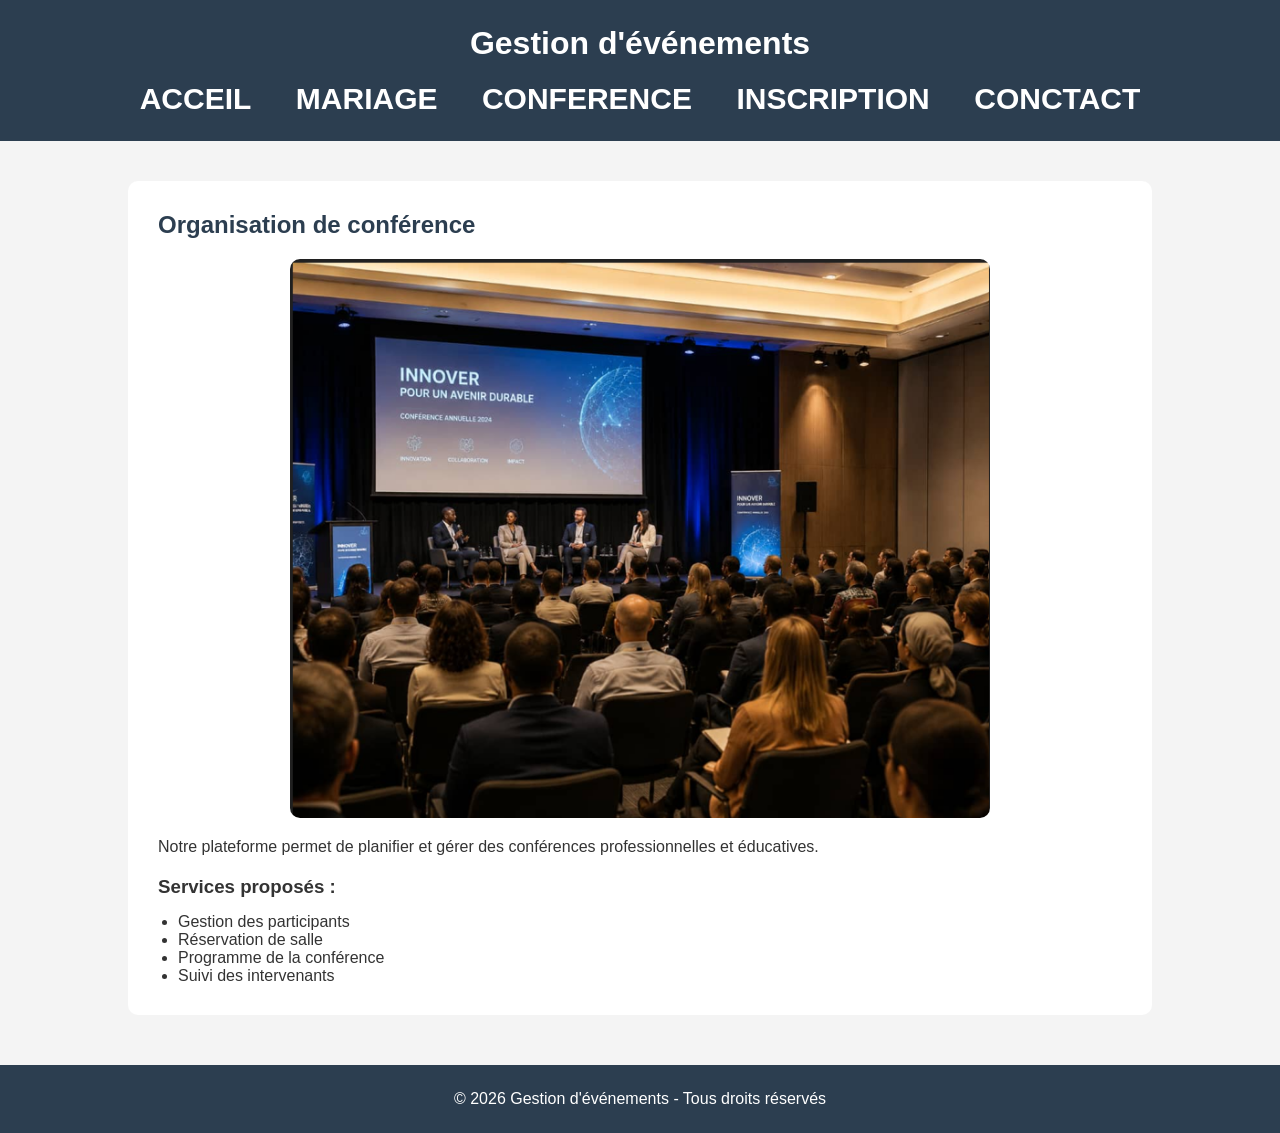
==== conference.html @ ab68dbf6 "Add files via upload" ====
<!DOCTYPE html>
<html lang="fr">
<head>
    <meta charset="UTF-8">
    <meta name="viewport" content="width=device-width, initial-scale=1.0">
    <title>Conférence - Gestion d'événements</title>
    <link rel="stylesheet" href="style.css">
</head>

<body>
<header>
    <h1>Gestion d'événements</h1>

    <nav>
        <a href="index.html">ACCEIL</a>
        <a href="mariage.html">MARIAGE</a>
        <a href="conference.html">CONFERENCE</a>
        <a href="inscription.html">INSCRIPTION</a>
        <a href="contact.html">CONCTACT</a>
    </nav>
</header>


<main>

    <h2>Organisation de conférence</h2>
    <img src="Conference.png" alt="Conference">
    <p>
        Notre plateforme permet de planifier et gérer des conférences
        professionnelles et éducatives.
    </p>

    <h3>Services proposés :</h3>

    <ul>
        <li>Gestion des participants</li>
        <li>Réservation de salle</li>
        <li>Programme de la conférence</li>
        <li>Suivi des intervenants</li>
    </ul>

</main>


<footer>
    <p>© 2026 Gestion d'événements - Tous droits réservés</p>
</footer>


<script src="script.js"></script>

</body>
</html>
---- style.css ----
* {
    margin: 0;
    padding: 0;
    box-sizing: border-box;
}

body {
    font-family: Arial, sans-serif;
    background-color: #f4f4f4;
    color: #333;
}


/* HEADER */

header {
    background-color: #2c3e50;
    color: white;
    padding: 25px;
    text-align: center;
}

header h1 {
    margin-bottom: 20px;
}


nav a {
    color: white;
    text-decoration: none;
    margin: 0 20px;
    font-weight: bold;
    font-size: 30px;
}

nav a:hover {
    color: #f1c40f;
}


/* MAIN */

main {
    background-color: white;
    width: 80%;
    margin: 40px auto;
    padding: 30px;
    border-radius: 10px;
}

main h2 {
    color: #2c3e50;
    margin-bottom: 15px;
}

main h3 {
    margin-top: 20px;
}

ul {
    margin-top: 15px;
    padding-left: 20px;
}


/* FOOTER */

footer {
    background-color: #2c3e50;
    color: white;
    text-align: center;
    padding: 25px;
    margin-top: 50px;
    font-size: "25";
}

form {
    display: flex;
    flex-direction: column;
    gap: 10px;
}

input,
select,
button {
    padding: 10px;
    font-size: 16px;
}

button {
    cursor: pointer;
    background-color: #2c3e50;
    color: white;
    border: none;
    border-radius: 5px;
}

button:hover {
    opacity: 0.9;
}
main img {
    width: 100%;
    max-width: 700px;
    display: block;
    margin: 20px auto;
    border-radius: 10px;
}
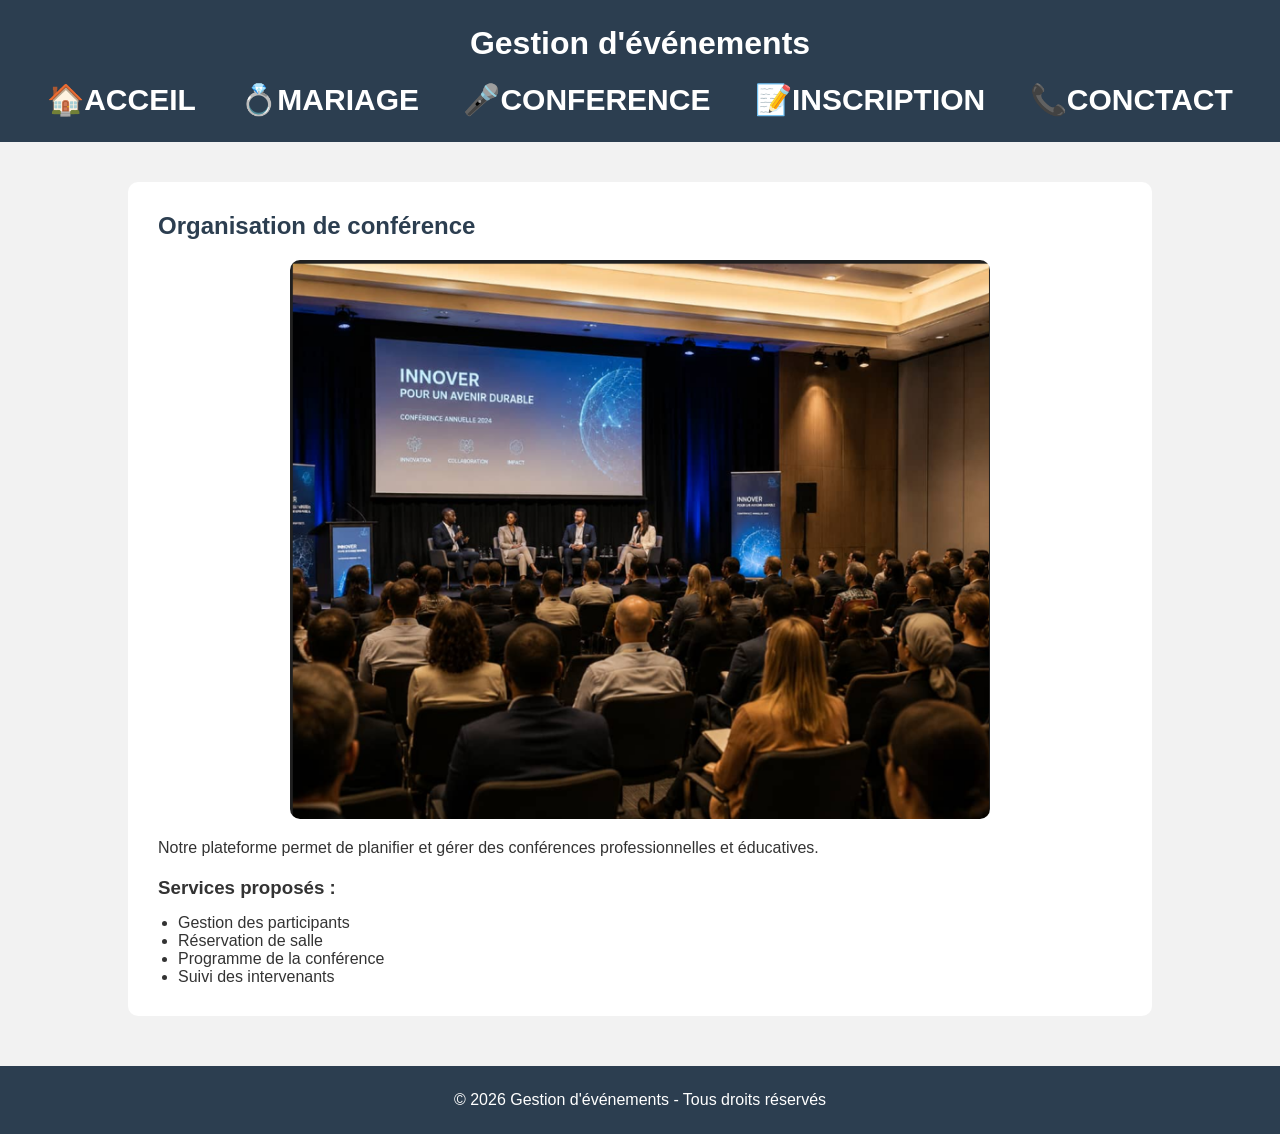
==== commit dc532e1f: "Add files via upload" ====
--- a/conference.html
+++ b/conference.html
@@ -7,16 +7,16 @@
     <link rel="stylesheet" href="style.css">
 </head>
 
-<body>
+<body style="background-color: #F2F2F2;">
 <header>
     <h1>Gestion d'événements</h1>
 
     <nav>
-        <a href="index.html">ACCEIL</a>
-        <a href="mariage.html">MARIAGE</a>
-        <a href="conference.html">CONFERENCE</a>
-        <a href="inscription.html">INSCRIPTION</a>
-        <a href="contact.html">CONCTACT</a>
+        <a href="index.html">🏠ACCEIL</a>
+        <a href="mariage.html">💍MARIAGE</a>
+        <a href="conference.html">🎤CONFERENCE</a>
+        <a href="inscription.html">📝INSCRIPTION</a>
+        <a href="contact.html">📞CONCTACT</a>
     </nav>
 </header>
 
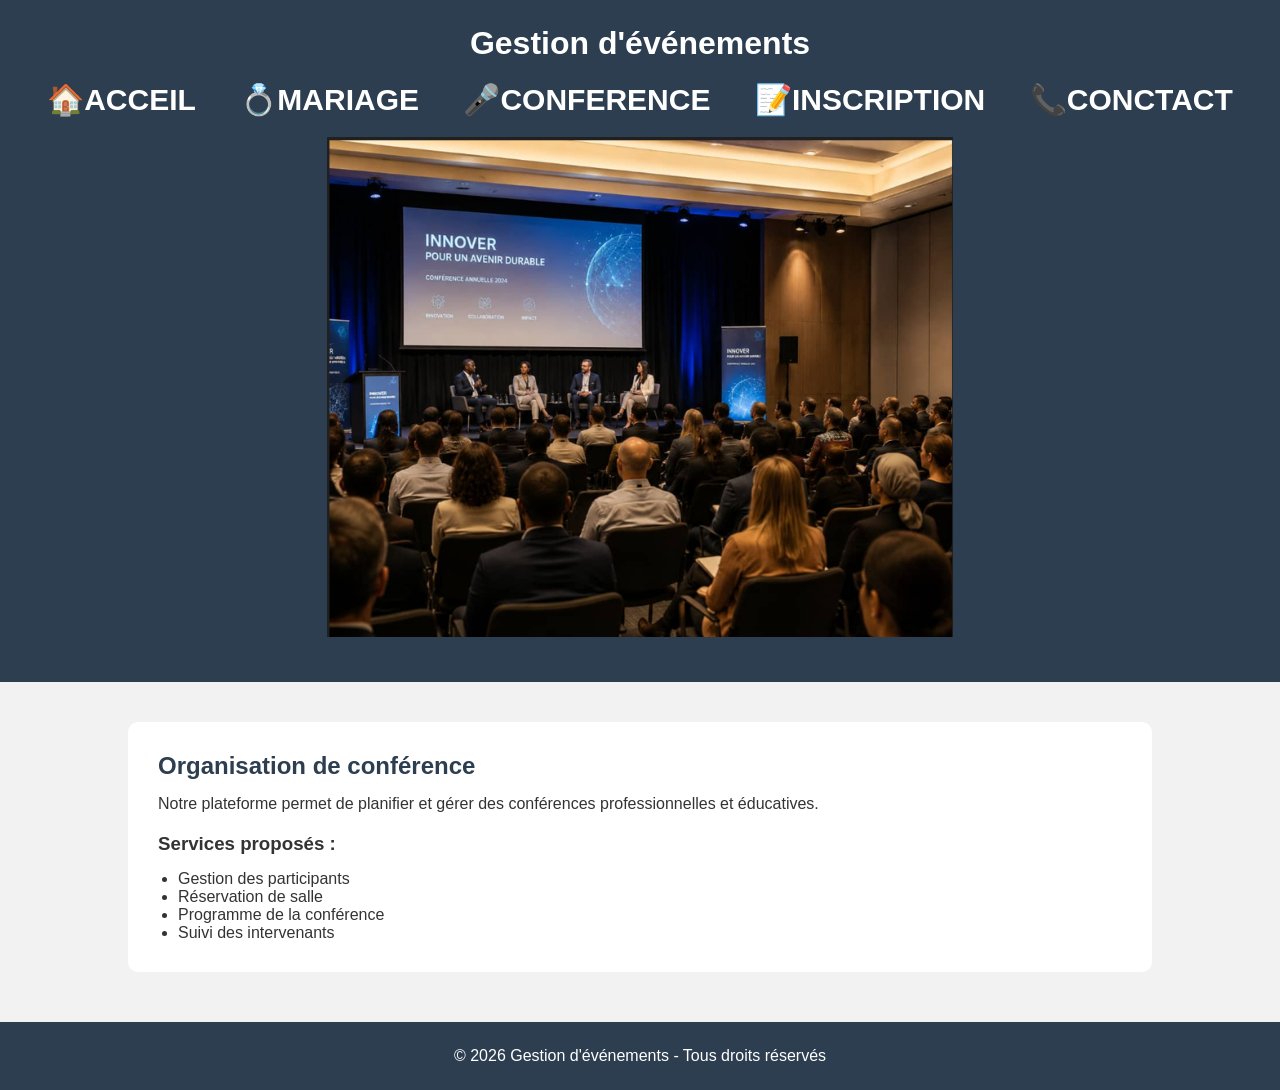
==== commit 724f81a3: "Add files via upload" ====
--- a/conference.html
+++ b/conference.html
@@ -18,13 +18,16 @@
         <a href="inscription.html">📝INSCRIPTION</a>
         <a href="contact.html">📞CONCTACT</a>
     </nav>
+    <div class="carousel">
+      <img src="Conference.png" class="slide">  
+    </div>
 </header>
 
 
 <main>
 
     <h2>Organisation de conférence</h2>
-    <img src="Conference.png" alt="Conference">
+    
     <p>
         Notre plateforme permet de planifier et gérer des conférences
         professionnelles et éducatives.
--- a/style.css
+++ b/style.css
@@ -105,3 +105,16 @@
     margin: 20px auto;
     border-radius: 10px;
 }
+.carousel {
+  width: 100%;
+  height: 500px;
+  margin: 20px auto;
+  overflow: hidden;
+}
+
+.slide {
+  width: 100%;
+  height: 500px;
+  object-fit: contain;
+}
+
